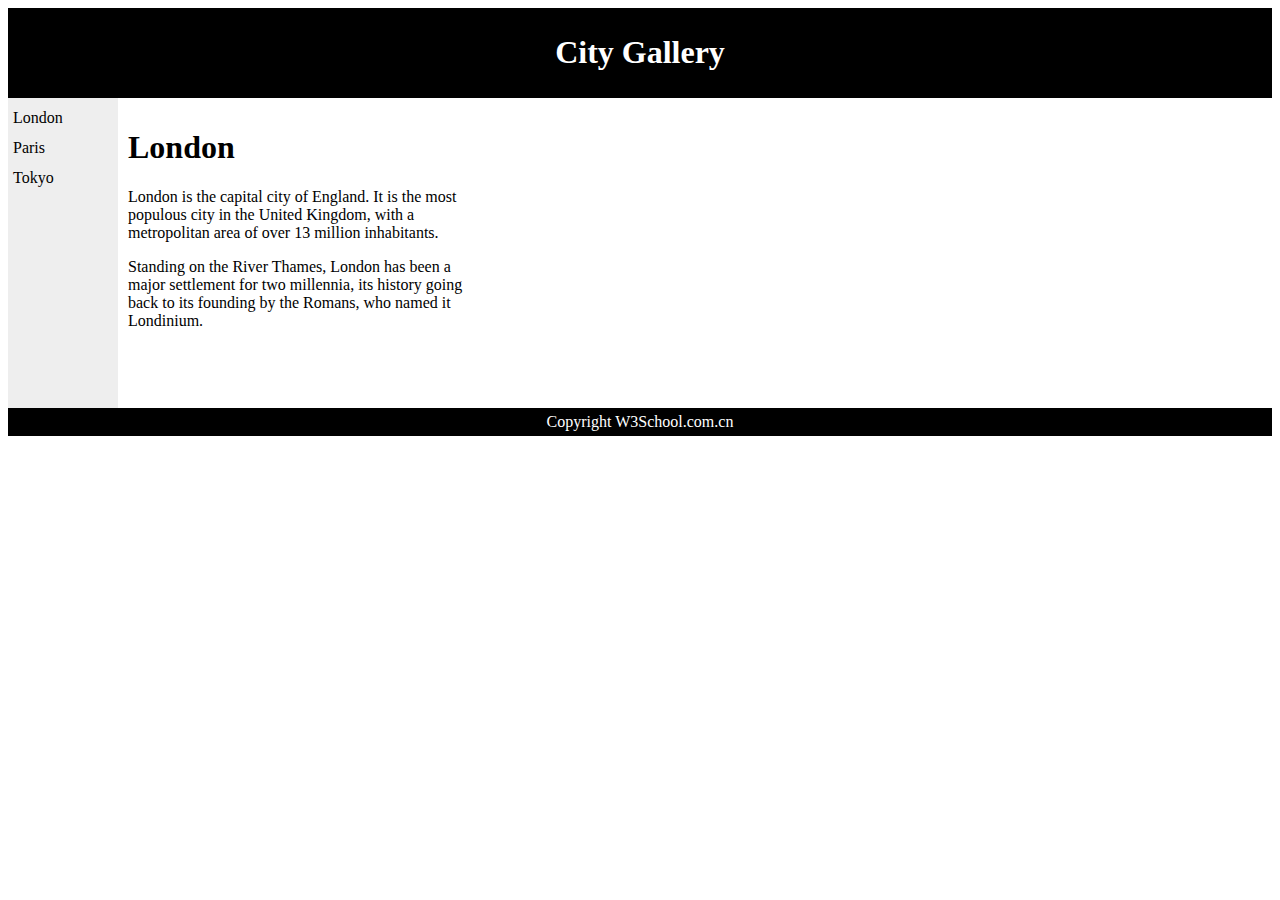
==== div.html @ 137288ef "first commit" ====
<!DOCTYPE html>
<html lang="en">
<head>
    <meta charset="UTF-8">
    <title>Title</title>
    <style>
        #header {
            background-color:black;
            color:white;
            text-align:center;
            padding:5px;
        }
        #nav {
            line-height:30px;
            background-color:#eeeeee;
            height:300px;
            width:100px;
            float:left;
            padding:5px;
        }
        #section {
            width:350px;
            float:left;
            padding:10px;
        }
        #footer {
            background-color:black;
            color:white;
            clear:both;
            text-align:center;
            padding:5px;
        }
    </style>
</head>
<body>
    <div id="header">
        <h1>City Gallery</h1>
    </div>

    <div id="nav">
        London<br>
        Paris<br>
        Tokyo<br>
    </div>

    <div id="section">
        <h1>London</h1>
        <p>
            London is the capital city of England. It is the most populous city in the United Kingdom,
            with a metropolitan area of over 13 million inhabitants.
        </p>
        <p>
            Standing on the River Thames, London has been a major settlement for two millennia,
            its history going back to its founding by the Romans, who named it Londinium.
        </p>
    </div>

    <div id="footer">
        Copyright W3School.com.cn
    </div>


</body>
</html>
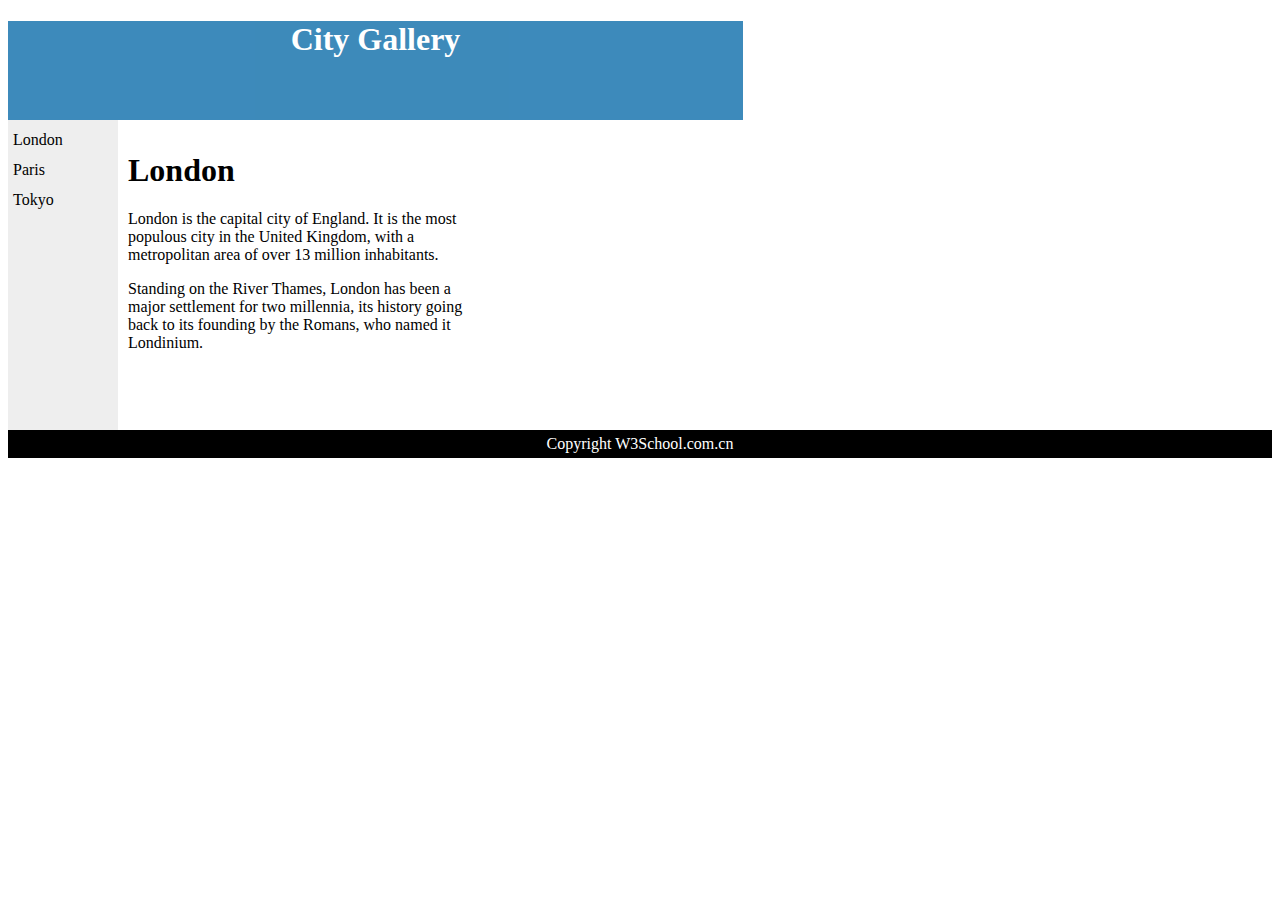
==== commit f6b1fe45: "11/23 flex布局" ====
--- a/div.html
+++ b/div.html
@@ -5,10 +5,14 @@
     <title>Title</title>
     <style>
         #header {
-            background-color:black;
+            background-color:#0d6daa;
+            opacity: 0.8;
+            filter:Alpha(opacity=80); /* IE8 以及更早的浏览器 */
             color:white;
             text-align:center;
-            padding:5px;
+            height: 99px;
+            width: 735px;
+            /*padding:5px;*/
         }
         #nav {
             line-height:30px;
